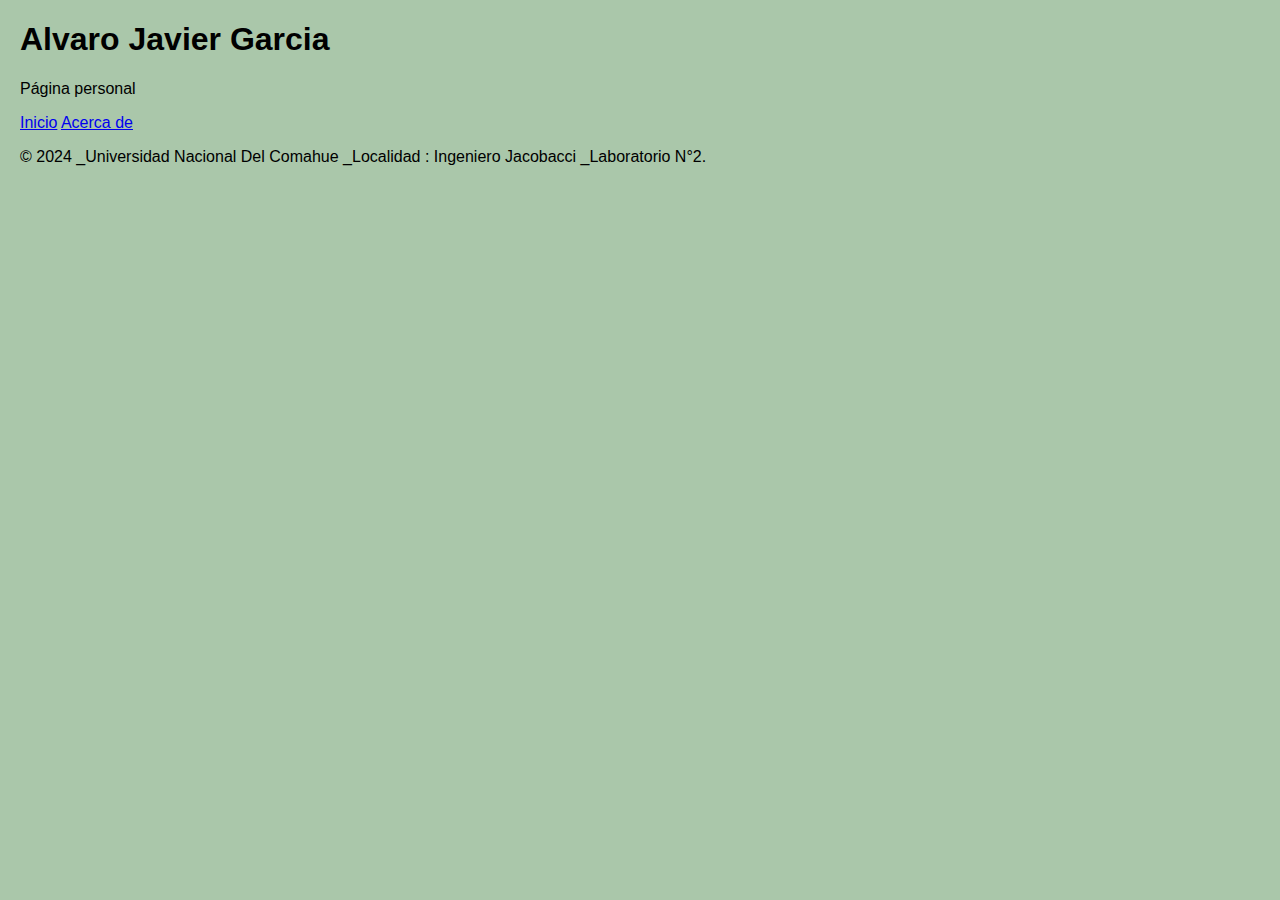
==== index.html @ 2665d571 "primercommit" ====
<!DOCTYPE html>
<html>
<head>
    <title>PAGINA PERSONAL</title>
    <link rel="stylesheet" href="styles.css">
</head>
<body>
    <header>
        <h1>Alvaro Javier Garcia</h1>
        <p>Página personal</p>
    </header>
    <nav>
        <a href="index.html">Inicio</a>
        <a href="acercade.html">Acerca de</a>
    </nav>
    <main>
        </main>
    <footer>
        <p>&copy; 2024 _Universidad Nacional Del Comahue _Localidad : Ingeniero Jacobacci _Laboratorio N°2.</p>
    </footer>
</body>
</html>
---- styles.css ----
body {
    font-family: Arial, sans-serif;
    margin: 20px;
}
.element {
    transition: all 0.3s ease-in-out;
}
.element:hover {
    background-color: #f0f0f0;
}
body {
    background-color: rgb(170, 199, 170); /* Color verde claro */
}
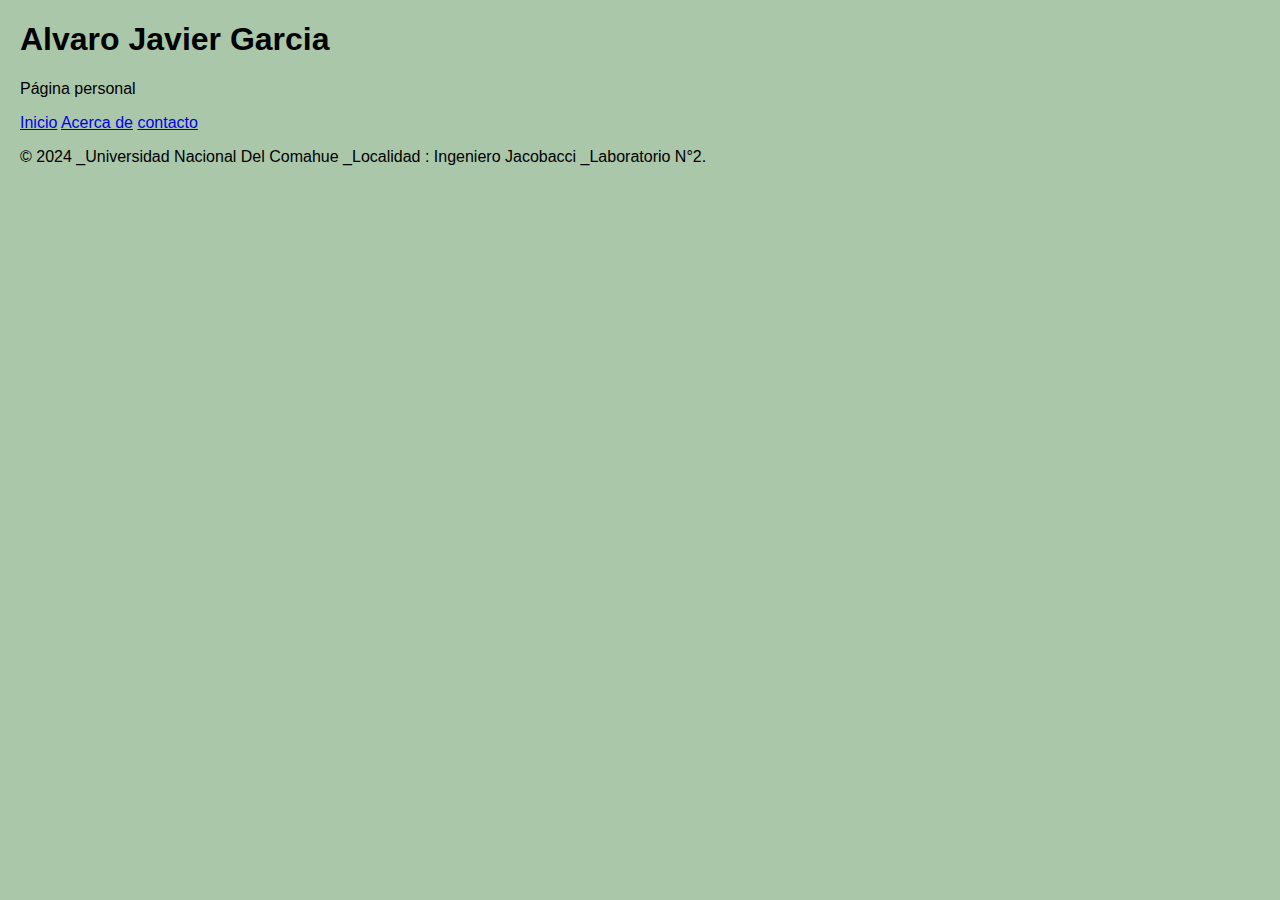
==== commit 6eb2343f: "Segundo commit" ====
--- a/index.html
+++ b/index.html
@@ -12,6 +12,7 @@
     <nav>
         <a href="index.html">Inicio</a>
         <a href="acercade.html">Acerca de</a>
+        <a href="contacto.html">contacto</a>
     </nav>
     <main>
         </main>
